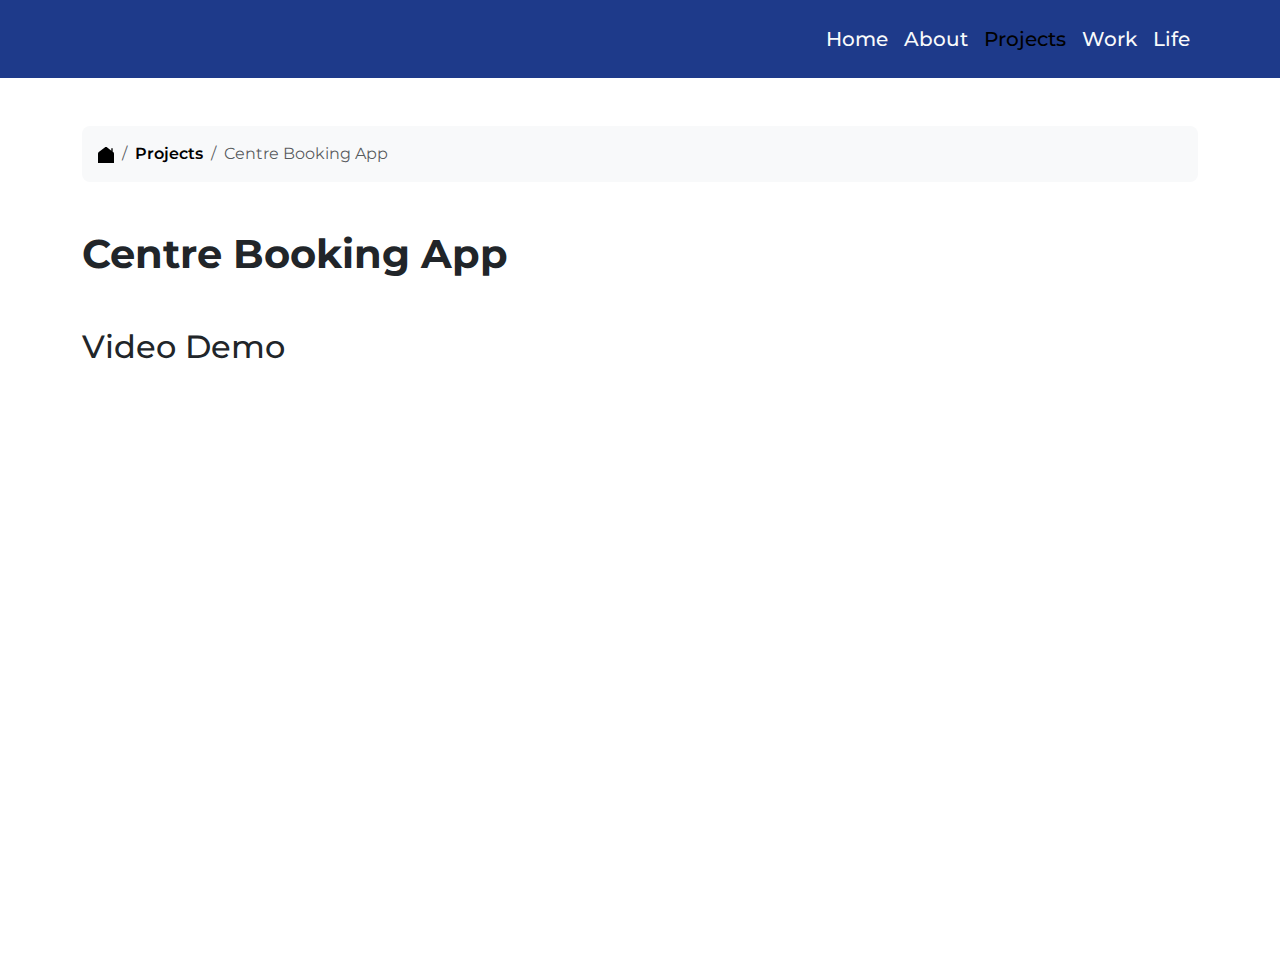
==== projects/centre-booking-app.html @ c5383342 "added centre-booking-app project video" ====
<!DOCTYPE html>
<html lang="en">
<head>
  <meta charset="UTF-8">
  <meta name="viewport" content="width=device-width, initial-scale=1.0">
  <!-- Bootstrap -->
  <link href="https://cdn.jsdelivr.net/npm/bootstrap@5.3.3/dist/css/bootstrap.min.css" rel="stylesheet" integrity="sha384-QWTKZyjpPEjISv5WaRU9OFeRpok6YctnYmDr5pNlyT2bRjXh0JMhjY6hW+ALEwIH" crossorigin="anonymous">
  <!-- Custom CSS -->
  <link rel="stylesheet" href="../assets/css/styles.css">
  <title>Centre Booking App</title>
</head>

<body class="projects">
  <!-- Header -->
  <div class="custom-header container-fluid">
    <nav class="navbar navbar-expand-lg py-0">
      <div class="custom-header container py-3">
        <button class="navbar-toggler" type="button" data-bs-toggle="collapse" data-bs-target="#navbarNav" aria-controls="navbarNav" aria-expanded="false" aria-label="Toggle navigation">
          <span class="navbar-toggler-icon"></span>
        </button>
        <div class="collapse navbar-collapse" id="navbarNav">
          <ul class="navbar-nav ms-auto">
            <li class="nav-item">
              <a class="nav-link" aria-current="page" href="../index.html">Home</a>
            </li>
            <li class="nav-item">
              <a class="nav-link" aria-current="page" href="#">About</a>
            </li>
            <li class="nav-item">
              <a class="nav-link active" href="projects-list.html">Projects</a>
            </li>
            <li class="nav-item">
              <a class="nav-link" href="#">Work</a>
            </li>
            <li class="nav-item">
              <a class="nav-link" href="#">Life</a>
            </li>
          </ul>
        </div>
      </div>
    </nav>
  </div>
  <!-- Breadcrumb -->
  <div class="container my-5">
    <nav aria-label="breadcrumb">
      <ol class="breadcrumb breadcrumb-chevron p-3 bg-body-tertiary rounded-3">
        <li class="breadcrumb-item">
          <a class="link-body-emphasis" href="../index.html">
            <svg width="16" height="16" xmlns="http://www.w3.org/2000/svg" viewBox="0 0 24 24"><path d="M22.849,7.681l-.886-.693h.037V1.987h-2v3.464L13.849,.638c-1.088-.854-2.609-.854-3.697,0L1.151,7.68c-.731,.573-1.151,1.435-1.151,2.363v13.957H24V10.043c0-.929-.42-1.79-1.151-2.362Z"/></svg>
            <span class="visually-hidden">Home</span>
          </a>
        </li>
        <li class="breadcrumb-item">
          <a class="link-body-emphasis fw-semibold text-decoration-none" href="./projects-list.html">Projects</a>
        </li>
        <li class="breadcrumb-item active" aria-current="page">
          Centre Booking App
        </li>
      </ol>
    </nav>
  </div>
  <!-- Video - Booking Function -->
  <div class="container">
    <div class="project-title">
      <h1 class="">Centre Booking App</h1>
    </div>
    <div class="video-section">
      <h2>Video Demo</h2>
      <div class="video-container">
        <iframe 
          src="https://drive.google.com/file/d/1kxMy-ACmqJqtvba6LcjVEmv99xycQsuf/preview" 
          width="1000" height="500" allow="autoplay">
        </iframe>
      </div>
    </div>
  </div>
  
  <!-- Scripts -->
  <script src="https://cdn.jsdelivr.net/npm/bootstrap@5.3.3/dist/js/bootstrap.bundle.min.js" integrity="sha384-YvpcrYf0tY3lHB60NNkmXc5s9fDVZLESaAA55NDzOxhy9GkcIdslK1eN7N6jIeHz" crossorigin="anonymous"></script>
</body>
</html>
---- assets/css/styles.css ----
/* 
  Primary Palette (Main Colors)
  - Deep Blue (#1E3A8A)
  - Soft White (#F9FAFB)
  - Vibrant Cyan (#06B6D4)
  
  Accent Colors (To Highlight Elements)
  - Bright Orange (#FB923C)
  - Emerald Green (#10B981)
*/
@import url('https://fonts.googleapis.com/css2?family=Montserrat:ital,wght@0,100..900;1,100..900&family=Roboto:ital,wght@0,100;0,300;0,400;0,500;0,700;0,900;1,100;1,300;1,400;1,500;1,700;1,900&display=swap');


:root {
  --deep-blue: #1E3A8A;
  --soft-white: #F9FAFB;
}

body {
  font-family: 'Montserrat', sans-serif;
}

.custom-header {
  background-color: #1E3A8A;
  font-size: 20px;
  font-weight: 500;
  font-style: normal;
}

.navbar-nav .nav-link {
  color: #F9FAFB;
}
.navbar-nav .nav-link:hover {
  color: #FB923C; 
}

.intro {
  background-color: #1E3A8A;
  color: #F9FAFB;
  padding-top: 100px;
  padding-bottom: 100px;
  margin-bottom: 100px;
}

.intro h1 {
  color: white !important;
}

.content-subtitle {
  font-weight: 500;
}

.btn-primary {
  --bs-btn-color: #F9FAFB;
  --bs-btn-bg: #1E3A8A;
  --bs-btn-border-color: #1E3A8A;
  --bs-btn-hover-bg: #0b5ed7;
  --bs-btn-active-bg: #4f92f6;
  --bs-btn-active-border-color: #4f92f6;
}

.card-title {
  font-weight: bold;
}

.btn-projects {
  color: var(--soft-white);
  background-color: var(--deep-blue);
  --bs-btn-hover-bg: #586faf;
  --bs-btn-active-bg: #718ace;
}

.video-container {
  display: flex;
  justify-content: center;
  align-items: center;
  margin-bottom: 50px;
}

.projects h1 {
  font-weight: bold;
  margin-bottom: 50px;
}

.projects h2 {
  margin-bottom: 50px;
}
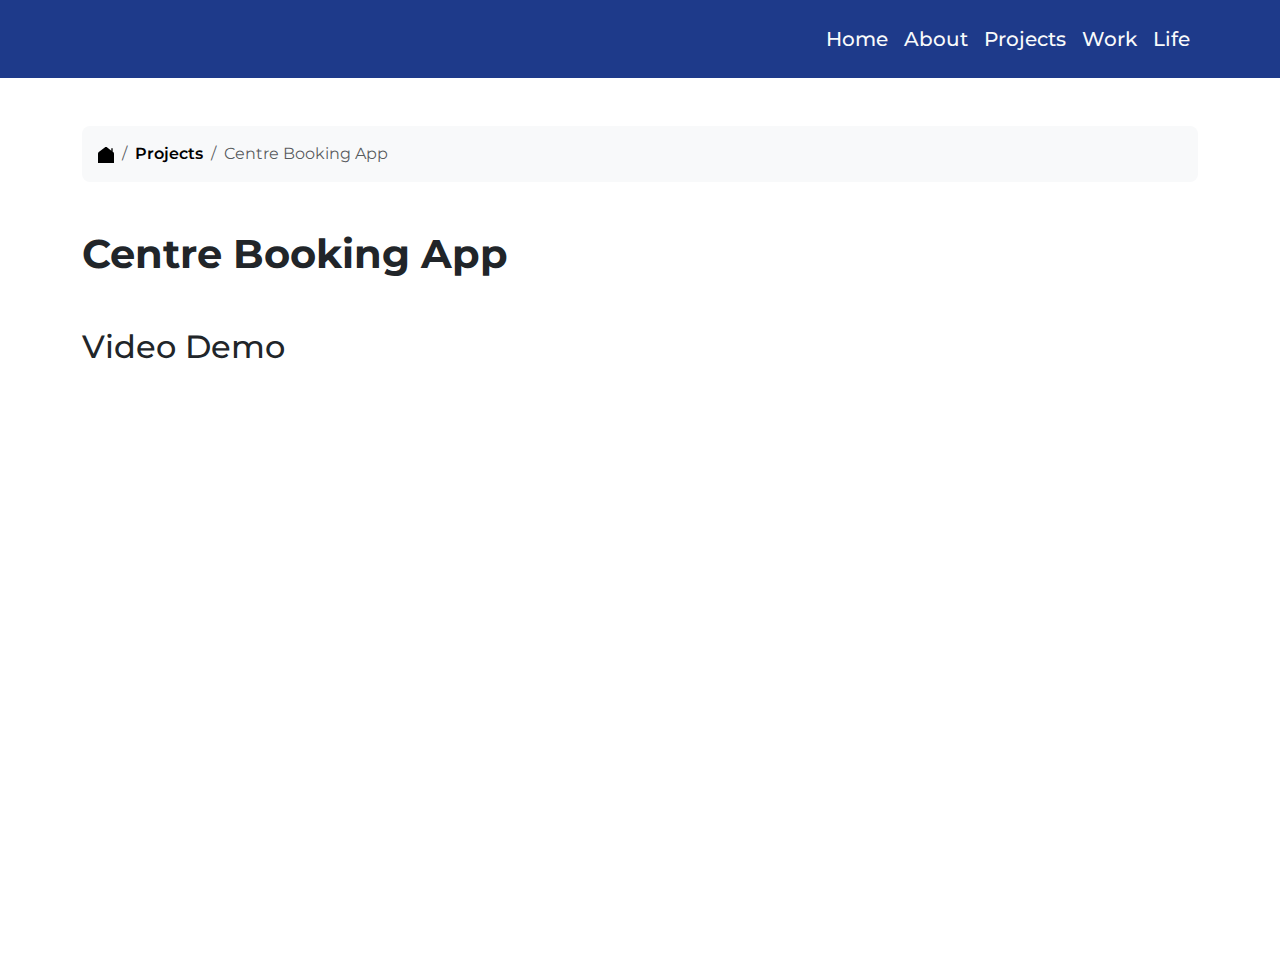
==== commit 9a8f93df: "changed header component to be reusable" ====
--- a/projects/centre-booking-app.html
+++ b/projects/centre-booking-app.html
@@ -12,7 +12,7 @@
 
 <body class="projects">
   <!-- Header -->
-  <div class="custom-header container-fluid">
+  <!-- <div class="custom-header container-fluid">
     <nav class="navbar navbar-expand-lg py-0">
       <div class="custom-header container py-3">
         <button class="navbar-toggler" type="button" data-bs-toggle="collapse" data-bs-target="#navbarNav" aria-controls="navbarNav" aria-expanded="false" aria-label="Toggle navigation">
@@ -39,7 +39,11 @@
         </div>
       </div>
     </nav>
-  </div>
+  </div> -->
+  
+  <!-- Header (Reused - See script) -->
+  <div id="header"></div>
+  
   <!-- Breadcrumb -->
   <div class="container my-5">
     <nav aria-label="breadcrumb">
@@ -75,7 +79,17 @@
     </div>
   </div>
   
+
   <!-- Scripts -->
-  <script src="https://cdn.jsdelivr.net/npm/bootstrap@5.3.3/dist/js/bootstrap.bundle.min.js" integrity="sha384-YvpcrYf0tY3lHB60NNkmXc5s9fDVZLESaAA55NDzOxhy9GkcIdslK1eN7N6jIeHz" crossorigin="anonymous"></script>
+  <script src="https://cdn.jsdelivr.net/npm/bootstrap@5.3.3/dist/js/bootstrap.bundle.min.js" integrity="sha384-YvpcrYf0tY3lHB60NNkmXc5s9fDVZLESaAA55NDzOxhy9GkcIdslK1eN7N6jIeHz" crossorigin="anonymous">
+    // Get Bootstrap Script
+  </script>
+  <script>
+    // Get Header component
+    document.getElementById("header").innerHTML = 
+      fetch('../components/header.html')
+      .then(response => response.text())
+      .then(data => document.getElementById("header").innerHTML = data);
+  </script>
 </body>
 </html>
--- a/assets/css/styles.css
+++ b/assets/css/styles.css
@@ -63,6 +63,10 @@
   font-weight: bold;
 }
 
+.card-thumbnail {
+  background-color: black;
+}
+
 .btn-projects {
   color: var(--soft-white);
   background-color: var(--deep-blue);
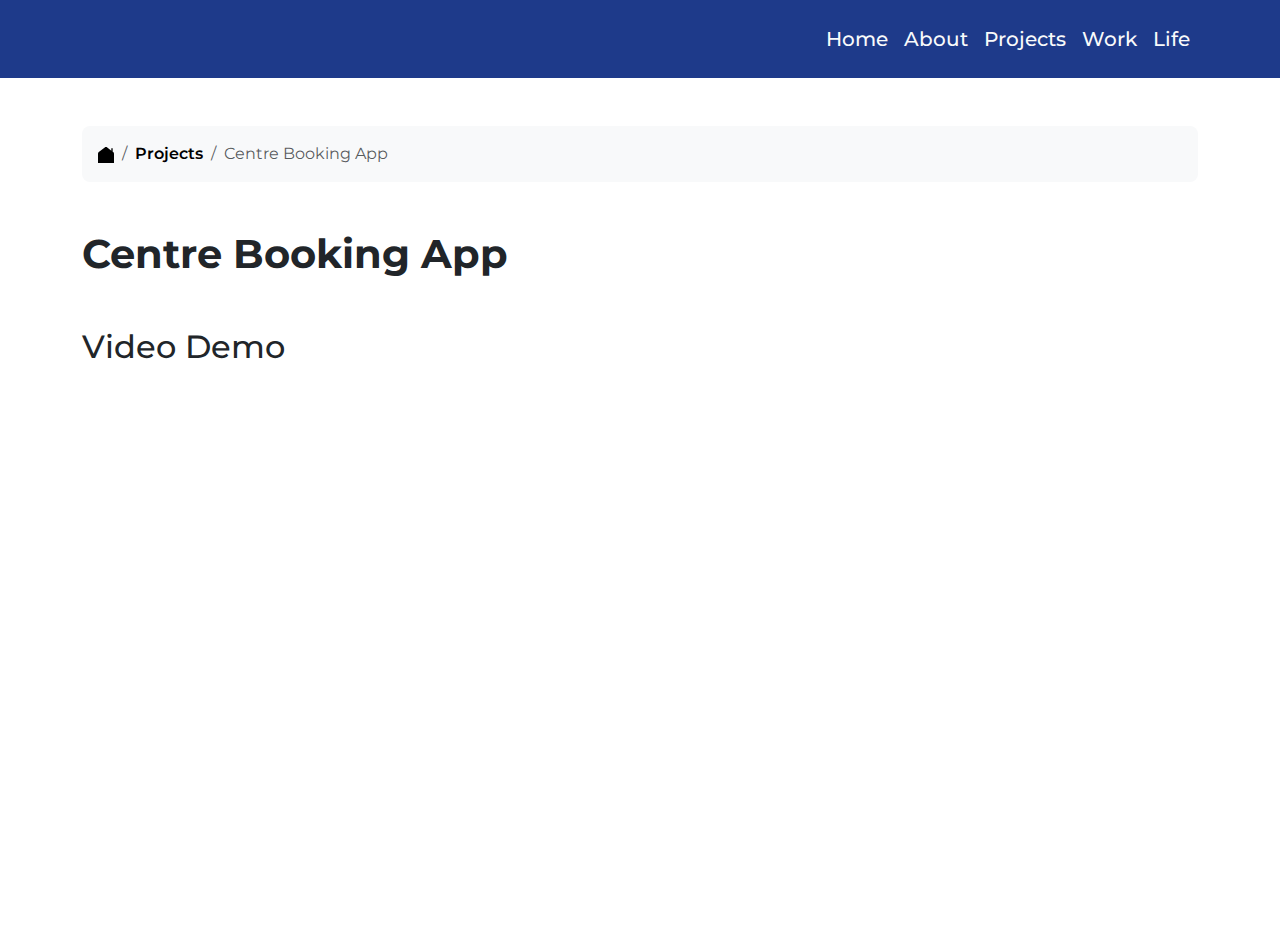
==== commit 02e5b6b2: "added project 1 description" ====
--- a/projects/centre-booking-app.html
+++ b/projects/centre-booking-app.html
@@ -10,37 +10,7 @@
   <title>Centre Booking App</title>
 </head>
 
-<body class="projects">
-  <!-- Header -->
-  <!-- <div class="custom-header container-fluid">
-    <nav class="navbar navbar-expand-lg py-0">
-      <div class="custom-header container py-3">
-        <button class="navbar-toggler" type="button" data-bs-toggle="collapse" data-bs-target="#navbarNav" aria-controls="navbarNav" aria-expanded="false" aria-label="Toggle navigation">
-          <span class="navbar-toggler-icon"></span>
-        </button>
-        <div class="collapse navbar-collapse" id="navbarNav">
-          <ul class="navbar-nav ms-auto">
-            <li class="nav-item">
-              <a class="nav-link" aria-current="page" href="../index.html">Home</a>
-            </li>
-            <li class="nav-item">
-              <a class="nav-link" aria-current="page" href="#">About</a>
-            </li>
-            <li class="nav-item">
-              <a class="nav-link active" href="projects-list.html">Projects</a>
-            </li>
-            <li class="nav-item">
-              <a class="nav-link" href="#">Work</a>
-            </li>
-            <li class="nav-item">
-              <a class="nav-link" href="#">Life</a>
-            </li>
-          </ul>
-        </div>
-      </div>
-    </nav>
-  </div> -->
-  
+<body id="projects-list" class="projects">
   <!-- Header (Reused - See script) -->
   <div id="header"></div>
   
@@ -63,6 +33,7 @@
       </ol>
     </nav>
   </div>
+  
   <!-- Video - Booking Function -->
   <div class="container">
     <div class="project-title">
@@ -81,11 +52,11 @@
   
 
   <!-- Scripts -->
-  <script src="https://cdn.jsdelivr.net/npm/bootstrap@5.3.3/dist/js/bootstrap.bundle.min.js" integrity="sha384-YvpcrYf0tY3lHB60NNkmXc5s9fDVZLESaAA55NDzOxhy9GkcIdslK1eN7N6jIeHz" crossorigin="anonymous">
-    // Get Bootstrap Script
-  </script>
+   
+  <!-- Get Bootstrap -->
+  <script src="https://cdn.jsdelivr.net/npm/bootstrap@5.3.3/dist/js/bootstrap.bundle.min.js" integrity="sha384-YvpcrYf0tY3lHB60NNkmXc5s9fDVZLESaAA55NDzOxhy9GkcIdslK1eN7N6jIeHz" crossorigin="anonymous"></script>
+  <!-- Get Header Component (for reusing header component) -->
   <script>
-    // Get Header component
     document.getElementById("header").innerHTML = 
       fetch('../components/header.html')
       .then(response => response.text())
--- a/assets/css/styles.css
+++ b/assets/css/styles.css
@@ -11,6 +11,7 @@
 @import url('https://fonts.googleapis.com/css2?family=Montserrat:ital,wght@0,100..900;1,100..900&family=Roboto:ital,wght@0,100;0,300;0,400;0,500;0,700;0,900;1,100;1,300;1,400;1,500;1,700;1,900&display=swap');
 
 
+/* Global styles */
 :root {
   --deep-blue: #1E3A8A;
   --soft-white: #F9FAFB;
@@ -18,6 +19,49 @@
 
 body {
   font-family: 'Montserrat', sans-serif;
+}
+
+
+/* Components */
+.btn-primary {
+  --bs-btn-color: #F9FAFB;
+  --bs-btn-bg: #1E3A8A;
+  --bs-btn-border-color: #1E3A8A;
+  --bs-btn-hover-bg: #0b5ed7;
+  --bs-btn-active-bg: #4f92f6;
+  --bs-btn-active-border-color: #4f92f6;
+}
+
+.btn-projects {
+  color: var(--soft-white);
+  background-color: var(--deep-blue);
+  --bs-btn-hover-bg: #586faf;
+  --bs-btn-active-bg: #718ace;
+}
+
+.card-title {
+  font-weight: bold;
+}
+
+.card-thumbnail {
+  position: relative;
+  display: inline-block;
+}
+
+.card-thumbnail::after {
+  content: "";
+  position: absolute;
+  top: 0;
+  left: 0;
+  width: 100%;
+  height: 100%;
+  background-color: gray;
+  opacity: 0;
+  transition: opacity 0.3s ease;
+}
+
+.card-thumbnail:hover::after {
+  opacity: 0.5;
 }
 
 .custom-header {
@@ -34,7 +78,16 @@
   color: #FB923C; 
 }
 
-.intro {
+.video-container {
+  display: flex;
+  justify-content: center;
+  align-items: center;
+  margin-bottom: 50px;
+}
+
+
+/* Home page */
+#home > .intro {
   background-color: #1E3A8A;
   color: #F9FAFB;
   padding-top: 100px;
@@ -42,7 +95,7 @@
   margin-bottom: 100px;
 }
 
-.intro h1 {
+#home > .intro h1 {
   color: white !important;
 }
 
@@ -50,42 +103,30 @@
   font-weight: 500;
 }
 
-.btn-primary {
-  --bs-btn-color: #F9FAFB;
-  --bs-btn-bg: #1E3A8A;
-  --bs-btn-border-color: #1E3A8A;
-  --bs-btn-hover-bg: #0b5ed7;
-  --bs-btn-active-bg: #4f92f6;
-  --bs-btn-active-border-color: #4f92f6;
-}
 
-.card-title {
-  font-weight: bold;
-}
-
-.card-thumbnail {
-  background-color: black;
-}
-
-.btn-projects {
-  color: var(--soft-white);
-  background-color: var(--deep-blue);
-  --bs-btn-hover-bg: #586faf;
-  --bs-btn-active-bg: #718ace;
-}
-
-.video-container {
-  display: flex;
-  justify-content: center;
-  align-items: center;
-  margin-bottom: 50px;
-}
-
+/* Projects */
 .projects h1 {
   font-weight: bold;
   margin-bottom: 50px;
 }
 
 .projects h2 {
+  margin-bottom: 20px;
+}
+
+.projects p {
+  font-size: 17px;
   margin-bottom: 50px;
 }
+
+.projects img {
+  border: 2px solid black;
+  margin-bottom: 50px;
+}
+
+.projects .btn-container {
+  display: flex;
+  justify-content: center;
+  align-items: center;
+  margin-bottom: 50px;
+}
